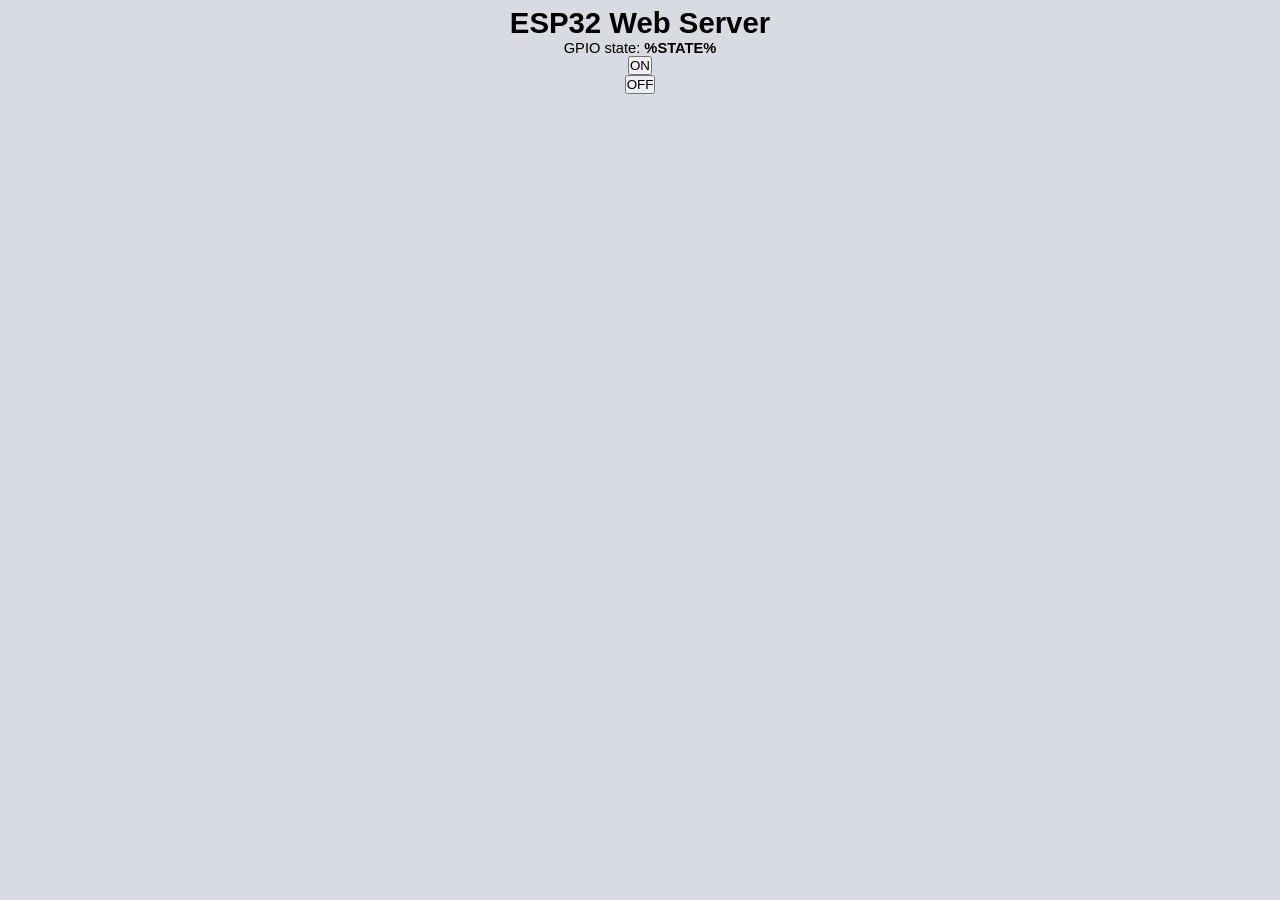
==== data/index.html @ 56cc46e2 "Initial commit" ====
<!DOCTYPE html>
<html>
<head>
  <title>ESP32 Web Server</title>
  <meta name="viewport" content="width=device-width, initial-scale=1">
  <link rel="icon" href="data:,">
  <link rel="stylesheet" type="text/css" href="style.css">
</head>
<body>
  <h1>ESP32 Web Server</h1>
  <p>GPIO state: <strong> %STATE%</strong></p>
  <p><a href="/on"><button class="button">ON</button></a></p>
  <p><a href="/off"><button class="button button2">OFF</button></a></p>
</body>
</html>
---- data/style.css ----
* {
    margin: 0px 0px 0px 0px;
    padding: 0px 0px 0px 0px;
  }

  body, html {
    padding: 3px 3px 3px 3px;

    background-color: #D8DBE2;

    font-family: Verdana, sans-serif;
    font-size: 11pt;
    text-align: center;
  }

  overlay {
  position: fixed;
  display: none;
  width: 50px;
  height: 50px;
  top: 570px;
  left: 470px;
  right: 0;
  bottom: 0;
  background-color: rgba(0,0,0,0.5);
  z-index: 2;
  cursor: pointer;
}
  
  div.main_page {
    position: relative;
    display: table;

    width: 800px;

    margin-bottom: 3px;
    margin-left: auto;
    margin-right: auto;
    padding: 0px 0px 0px 0px;

    border-width: 2px;
    border-color: #212738;
    border-style: solid;

    background-color: #FFFFFF;

    text-align: center;
  }

  div.page_header {
    height: 125px;
    width: 100%;

    background-color: #F5F6F7;
  }

  div.page_header span {
    margin: 15px 0px 0px 50px;

    font-size: 180%;
    font-weight: bold;
  }

  div.page_header img {
    margin: 3px 0px 0px 40px;

    border: 0px 0px 0px;
  }

  div.table_of_contents {
    clear: left;

    min-width: 200px;

    margin: 3px 3px 3px 3px;

    background-color: #FFFFFF;

    text-align: left;
  }

  div.table_of_contents_item {
    clear: left;

    width: 100%;

    margin: 4px 0px 0px 0px;

    background-color: #FFFFFF;

    color: #000000;
    text-align: left;
  }

  div.table_of_contents_item a {
    margin: 6px 0px 0px 6px;
  }

  div.content_section {
    margin: 3px 3px 3px 3px;

    background-color: #FFFFFF;

    text-align: left;
  }

  div.content_section_text {
    padding: 4px 8px 4px 8px;

    color: #000000;
    font-size: 100%;
  }

  div.content_section_text pre {
    margin: 8px 0px 8px 0px;
    padding: 8px 8px 8px 8px;

    border-width: 1px;
    border-style: dotted;
    border-color: #000000;

    background-color: #F5F6F7;

    font-style: italic;
  }

  div.content_section_text p {
    margin-bottom: 6px;
  }

  div.content_section_text ul, div.content_section_text li {
    padding: 4px 8px 4px 16px;
  }

  div.section_header {
    padding: 3px 6px 3px 6px;

    background-color: #8E9CB2;

    color: #FFFFFF;
    font-weight: bold;
    font-size: 112%;
    text-align: center;
  }

  div.section_header_red {
    background-color: #CD214F;
  }

  div.section_header_grey {
    background-color: #9F9386;
  }

  .floating_element {
    position: relative;
    float: left;
  }

  div.table_of_contents_item a,
  div.content_section_text a {
    text-decoration: none;
    font-weight: bold;
  }

  div.table_of_contents_item a:link,
  div.table_of_contents_item a:visited,
  div.table_of_contents_item a:active {
    color: #000000;
  }

  div.table_of_contents_item a:hover {
    background-color: #000000;

    color: #FFFFFF;
  }

  div.content_section_text a:link,
  div.content_section_text a:visited,
   div.content_section_text a:active {
    background-color: #DCDFE6;

    color: #000000;
  }

  div.content_section_text a:hover {
    background-color: #000000;

    color: #DCDFE6;
  }

  div.validator {
  }
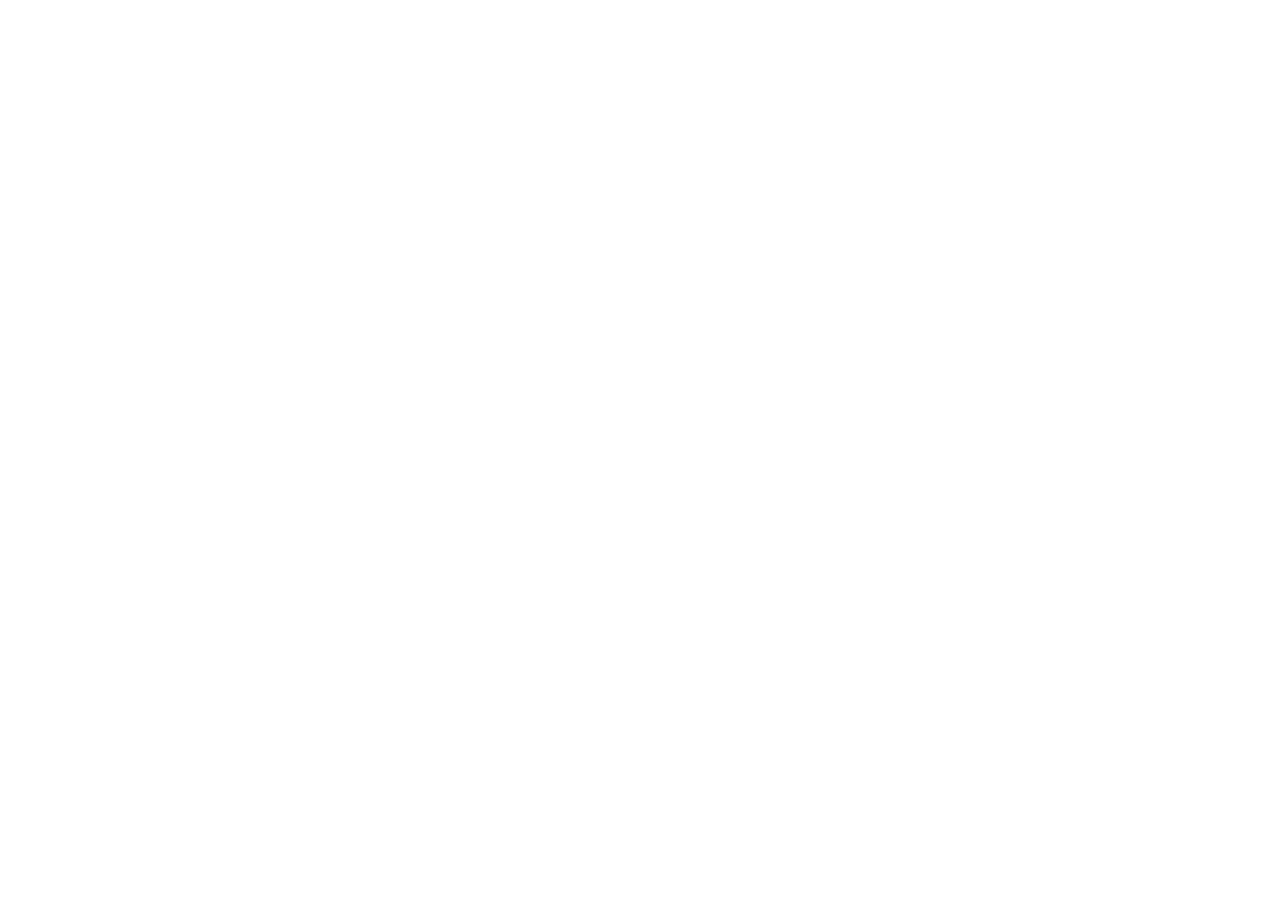
==== commit ef21fe1d: "Updates" ====
--- a/data/index.html
+++ b/data/index.html
@@ -1,15 +1 @@
-<!DOCTYPE html>
-<html>
-<head>
-  <title>ESP32 Web Server</title>
-  <meta name="viewport" content="width=device-width, initial-scale=1">
-  <link rel="icon" href="data:,">
-  <link rel="stylesheet" type="text/css" href="style.css">
-</head>
-<body>
-  <h1>ESP32 Web Server</h1>
-  <p>GPIO state: <strong> %STATE%</strong></p>
-  <p><a href="/on"><button class="button">ON</button></a></p>
-  <p><a href="/off"><button class="button button2">OFF</button></a></p>
-</body>
-</html>
+<!doctype html><html lang="en"><head><meta charset="utf-8"/><link rel="icon" href="/favicon.ico"/><meta name="viewport" content="width=device-width,initial-scale=1"/><meta name="theme-color" content="#000000"/><meta name="description" content="Web site created using create-react-app"/><link rel="apple-touch-icon" href="/logo192.png"/><link rel="manifest" href="/manifest.json"/><title>React App</title><script defer="defer" src="/main.9116520d.js"></script><link href="/main.9a48308e.css" rel="stylesheet"></head><body><noscript>You need to enable JavaScript to run this app.</noscript><div id="root"></div></body></html>
